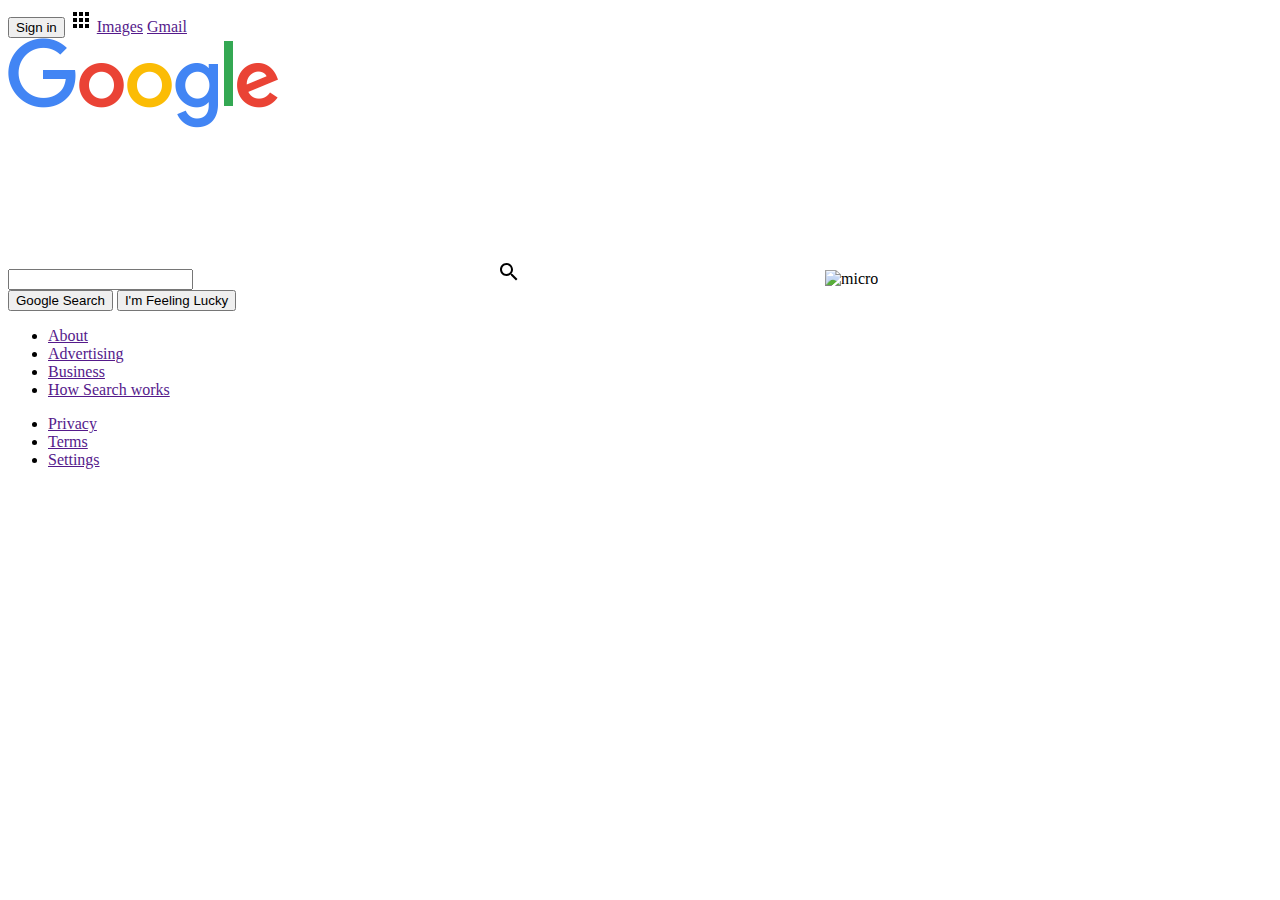
==== index.html @ f8220261 "index.html" ====
<!DOCTYPE html>

<html>
    <body>
        
        <header id="header">
            <link rel="stylesheet" type="text/css" href="/google-homepage/styles/style.css" /> 
            <link rel="preconnect" href="https://fonts.gstatic.com">
            <link href="https://fonts.googleapis.com/css2?family=Lora&display=swap" rel="stylesheet">

        <!-- navbar and container flexbox-->       
        <div id="container">
        <nav class="nav-bar">
            <a href=""><input id="button" type="submit" value="Sign in" name="button-menu"></a>
            <a href=""><span class="menu"><img src="./images/menu.svg"/></span></a>
            <a href="">Images</a>
            <a href="">Gmail</a>
        </div>
        </header>
        <!-- end of navbar-->

        <!-- search content-->
        <div id="main">
            <div class="logo-container"><img src="./images/googlelogo.png"id="logo" alt="logo/></div>
    
                <div class="input-container">
                    <form>
                        <input type="text" id="searchbox">
                        <svg class="icon-filter">
                            <img src="./images/searchicon.svg" id="search-icon" alt="search"/>
                        </svg>
                        
                        <svg class="icon-sound">
                            <img src="./images/mic.svg" id="audio-icon" alt="micro"/>
                        </svg>
                    </form>
                </div>

            <div class="container-button">
                <button class="search-buttons" id="button-1">Google Search</button>
                <button class="search-buttons" id="button-2">I'm Feeling Lucky</button>
             </div>

        </div>

        <!-- footer-->
            <footer class="footer">
                <div class="left">
                    <ul class="left-nav">
                        <li><a href=""> About</a></li>
                        <li><a href=""> Advertising</a></li>
                        <li><a href=""> Business</a></li>
                        <li><a href=""> How Search works</a></li>
                </ul>
                </div>
                <div class="right">
                    <ul class="right-nav">
                        <li><a href="">Privacy</a></li>
                        <li><a href="">Terms</a></li>
                        <li><a href="">Settings</a></li>
                    </ul>
            
                </div>

        </footer>
    
    </body>
    


</html>
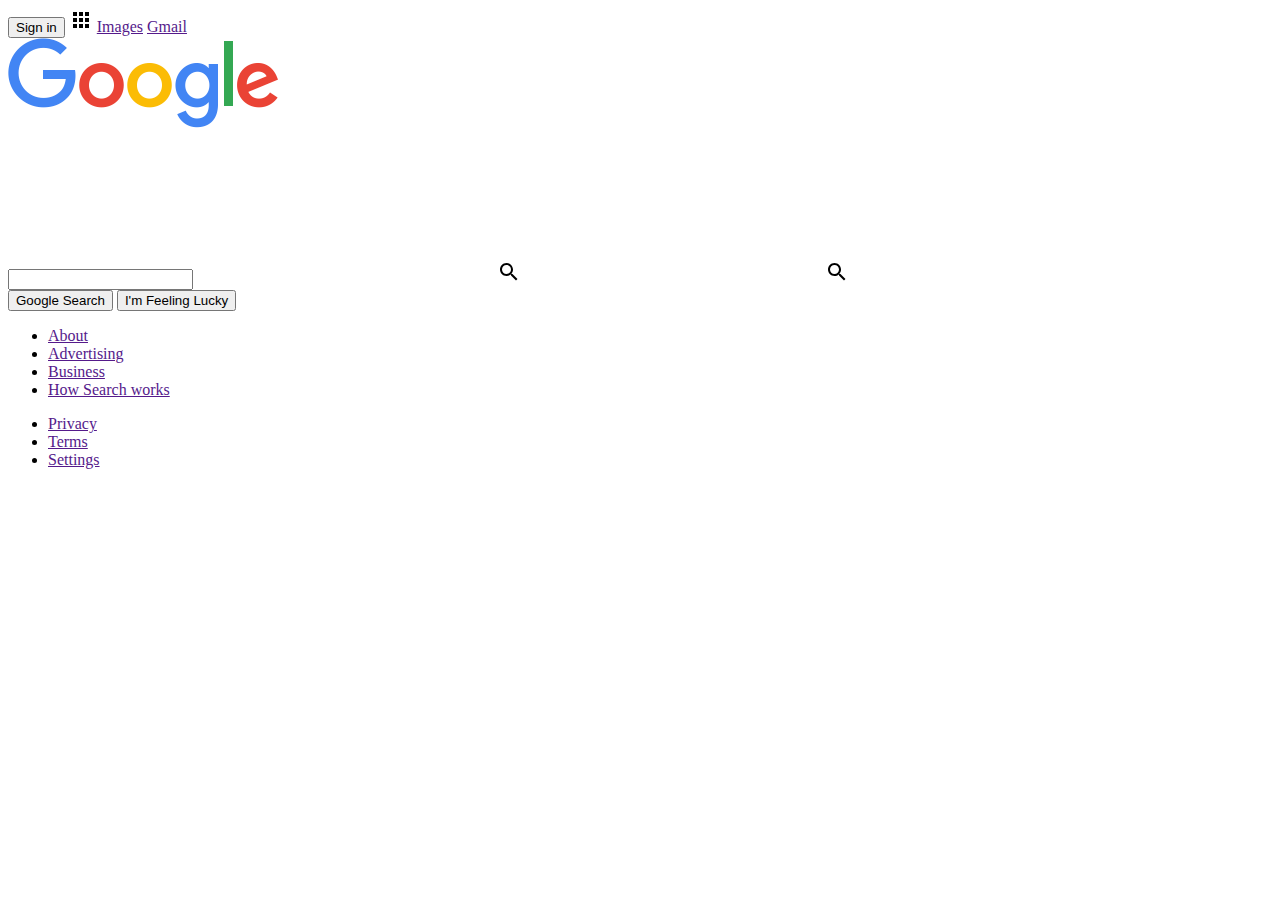
==== commit 3b5e814b: "index.html" ====
--- a/index.html
+++ b/index.html
@@ -21,19 +21,20 @@
 
         <!-- search content-->
         <div id="main">
-            <div class="logo-container"><img src="./images/googlelogo.png"id="logo" alt="logo/></div>
+            <div class="logo-container"><img src="./images/googlelogo.png"id="logo" alt="logo></div>
     
                 <div class="input-container">
                     <form>
                         <input type="text" id="searchbox">
                         <svg class="icon-filter">
-                            <img src="./images/searchicon.svg" id="search-icon" alt="search"/>
+                            <img src="./images/searchicon.svg" id="search-icon" alt="search">
                         </svg>
                         
                         <svg class="icon-sound">
-                            <img src="./images/mic.svg" id="audio-icon" alt="micro"/>
+                            <img src="./images/searchicon.svg" id="audio-icon" alt="micro">
                         </svg>
                     </form>
+                    
                 </div>
 
             <div class="container-button">
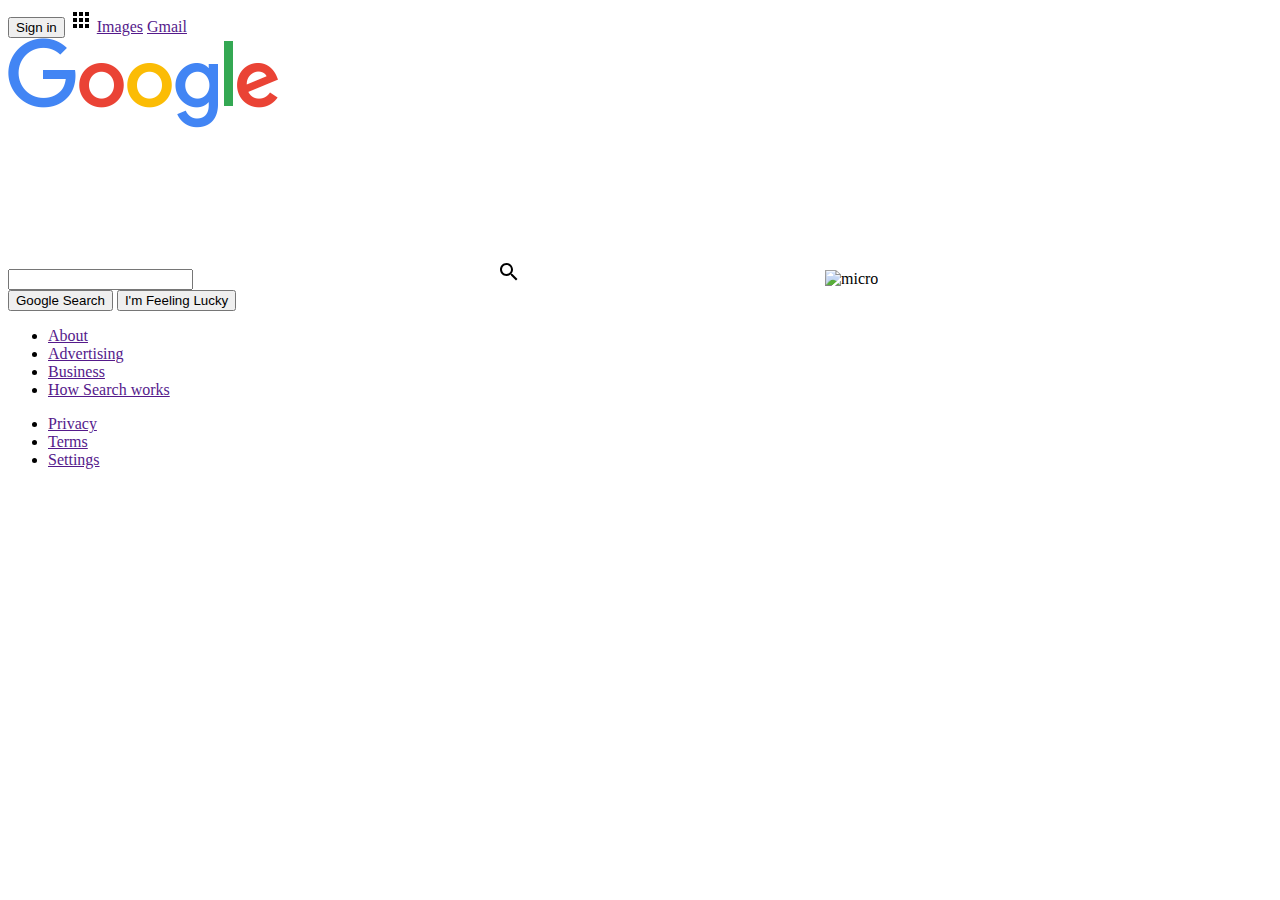
==== commit f5cb0ba5: "index.html" ====
--- a/index.html
+++ b/index.html
@@ -31,10 +31,9 @@
                         </svg>
                         
                         <svg class="icon-sound">
-                            <img src="./images/searchicon.svg" id="audio-icon" alt="micro">
+                            <img src="/google-homepage/images/audioicon.svg" id="audio-icon" alt="micro">
                         </svg>
                     </form>
-                    
                 </div>
 
             <div class="container-button">
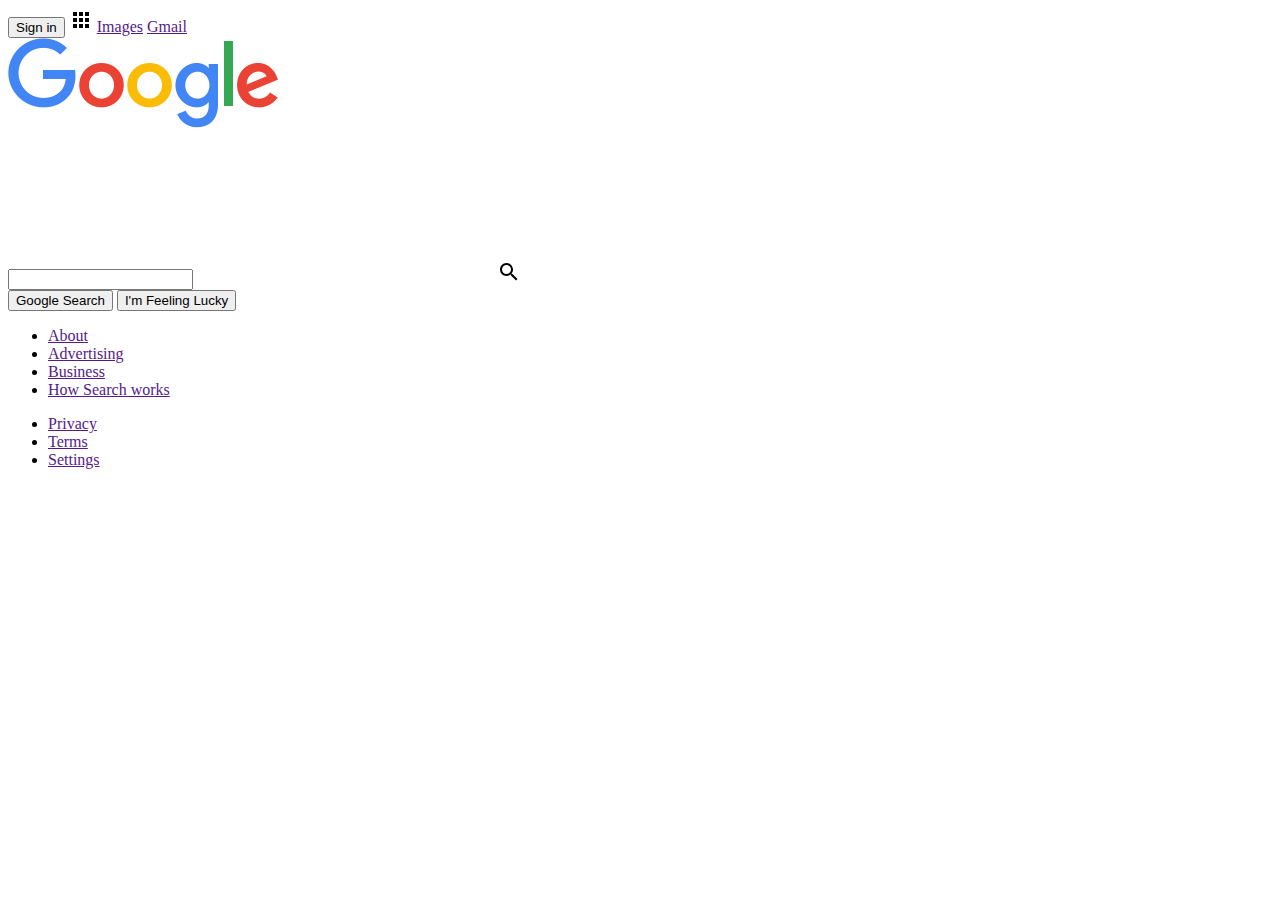
==== commit 0ccaf755: "index.html" ====
--- a/index.html
+++ b/index.html
@@ -1,5 +1,5 @@
 <!DOCTYPE html>
-
+<title>Google</title>
 <html>
     <body>
         
@@ -12,7 +12,7 @@
         <div id="container">
         <nav class="nav-bar">
             <a href=""><input id="button" type="submit" value="Sign in" name="button-menu"></a>
-            <a href=""><span class="menu"><img src="./images/menu.svg"/></span></a>
+            <a href=""><span class="menu"><img src="./images/menu.svg" class="menu-style"/></span></a>
             <a href="">Images</a>
             <a href="">Gmail</a>
         </div>
@@ -31,14 +31,14 @@
                         </svg>
                         
                         <svg class="icon-sound">
-                            <img src="/google-homepage/images/audioicon.svg" id="audio-icon" alt="micro">
+                            <img src="/google-homepage/images/mic.svg" id="audio-icon" alt="">
                         </svg>
                     </form>
                 </div>
 
             <div class="container-button">
-                <button class="search-buttons" id="button-1">Google Search</button>
-                <button class="search-buttons" id="button-2">I'm Feeling Lucky</button>
+                <input type="button" class="button1" value="Google Search">
+                <input type="button" class="button2" value="I'm Feeling Lucky">
              </div>
 
         </div>
